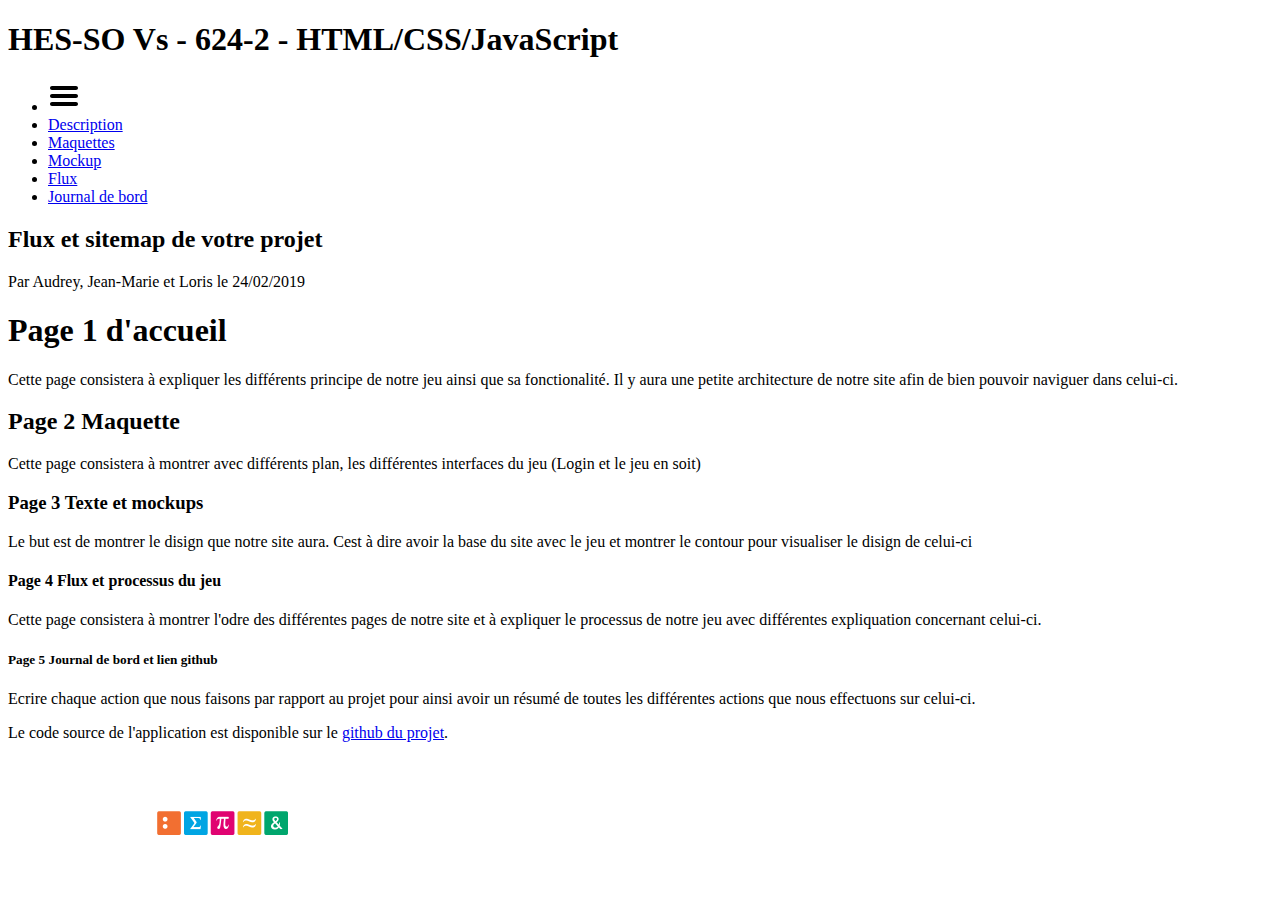
==== flux.html @ 135ca22b "First commit" ====
<!doctype html>
<html>
<head>
    <title>624-2 - HTML/CSS/JavaScript</title>
    <meta charset="utf-8">
    <meta name="viewport" content="width=device-width, initial-scale=1">
    <link rel="stylesheet" href="ressources/css/style_start.css">
</head>
<body>

<header>
    <h1>HES-SO Vs - 624-2 - HTML/CSS/JavaScript</h1>
    <nav>
        <!-- Hamburger -->
        <ul>
            <li class="hamburger">
                <img src="ressources/images/hamburger_icon.svg">
            </li>
            <li>
                <a href="description.html">Description</a>
            </li>
            <li class="active">
                <a href="maquettes.html">Maquettes</a>
            </li>
            <li>
                <a href="mockup.html">Mockup</a>
            </li>
            <li>
                <a href="flux.html">Flux</a>
            </li>
            <li>
                <a href="journal_de_bord.html">Journal de bord</a>
            </li>
        </ul>
    </nav>
</header>

<main>
    <!-- Début zone pour votre contenu -->
    <section id="articles">
        <article>
            <header>
                <h2>Flux et sitemap de votre projet</h2>
                <p>Par Audrey, Jean-Marie et Loris le 24/02/2019 </p>
            </header>
            
            <h1> Page 1 d'accueil</h1>
            
            <p> Cette page consistera à expliquer les différents principe de notre jeu ainsi que sa fonctionalité. Il y aura une petite architecture de notre site afin de bien pouvoir naviguer dans celui-ci.</p>
            
            <h2> Page 2 Maquette </h2>
            
            <p> Cette page consistera à montrer avec différents plan, les différentes interfaces du jeu (Login et le jeu en soit)</p>
            
            <h3> Page 3 Texte et mockups</h3>
            
            <p> Le but est de montrer le disign que notre site aura. Cest à dire avoir la base du site avec le jeu et montrer le contour pour visualiser le disign de celui-ci</p>
            
            <h4> Page 4 Flux et processus du jeu</h4>
            
            <p> Cette page consistera à montrer l'odre des différentes pages de notre site et à expliquer le processus de notre jeu avec différentes expliquation concernant celui-ci.</p>
            
            <h5> Page 5 Journal de bord et lien github</h5>
            
            <p> Ecrire chaque action que nous faisons par rapport au projet pour ainsi avoir un résumé de toutes les différentes actions que nous effectuons sur celui-ci.</p>
            
                <p>Le code source de l'application est disponible sur le <a href="https://github.com/">github du projet</a>.</p>
        </article>
    </section>
    <!-- >Fin zone pour votre contenu -->
</main>
    
    <footer>
        <img id="logo" src="ressources/images/logo.png">
    </footer>

</body>
</html>
---- ressources/css/style_start.css ----
@import url('https://fonts.googleapis.com/css?family=Montserrat:200,400,400i,700|Roboto+Slab:700');

* {
    box-sizing: border-box;
}
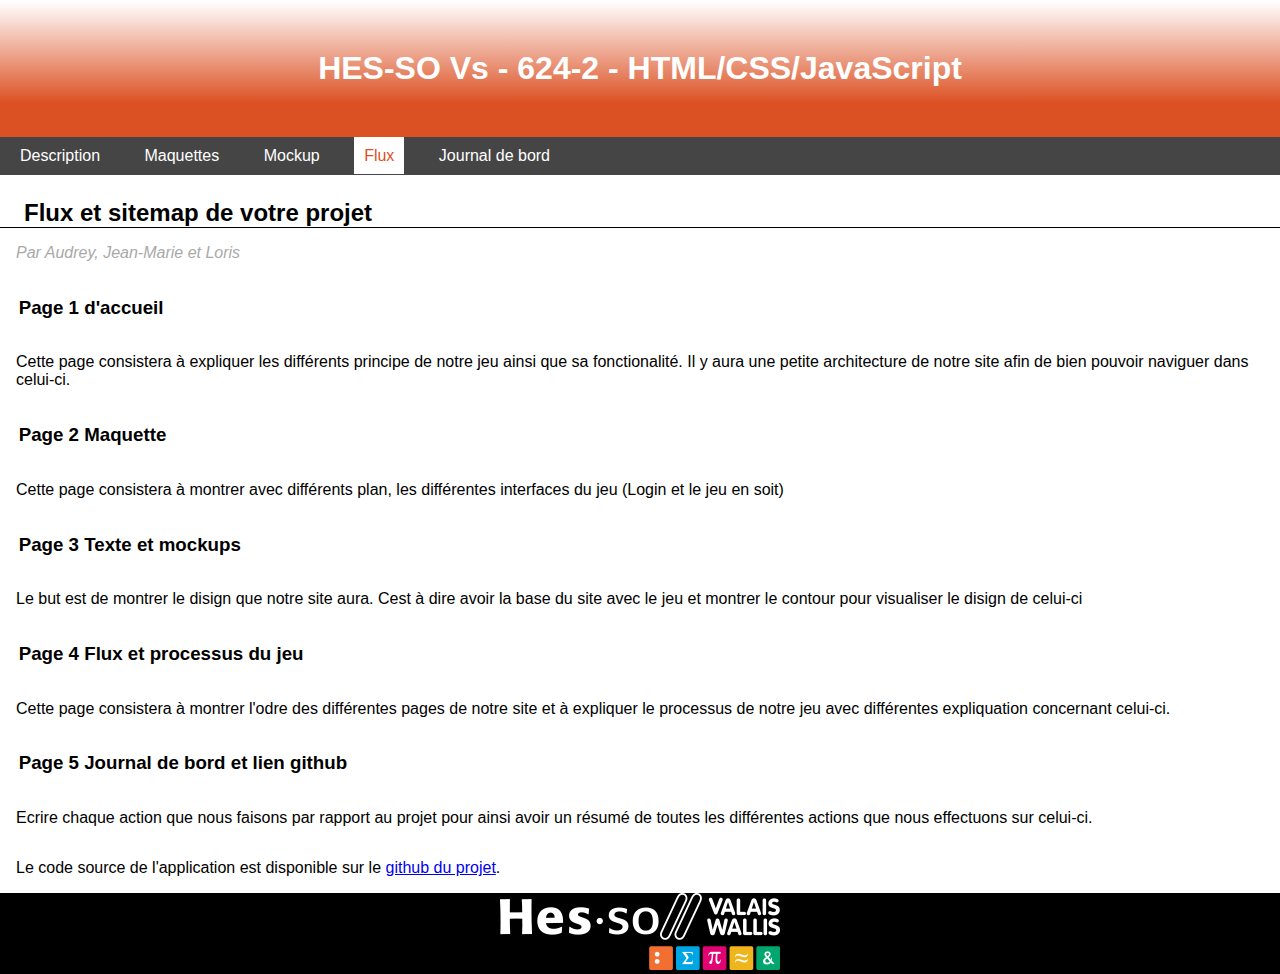
==== commit 5562c7c7: "Css bis" ====
--- a/flux.html
+++ b/flux.html
@@ -5,6 +5,7 @@
     <meta charset="utf-8">
     <meta name="viewport" content="width=device-width, initial-scale=1">
     <link rel="stylesheet" href="ressources/css/style_start.css">
+    <link rel="stylesheet" href="ressources/css/style.css">
 </head>
 <body>
 
@@ -19,13 +20,13 @@
             <li>
                 <a href="description.html">Description</a>
             </li>
-            <li class="active">
+            <li>
                 <a href="maquettes.html">Maquettes</a>
             </li>
             <li>
                 <a href="mockup.html">Mockup</a>
             </li>
-            <li>
+            <li class="active">
                 <a href="flux.html">Flux</a>
             </li>
             <li>
@@ -41,14 +42,14 @@
         <article>
             <header>
                 <h2>Flux et sitemap de votre projet</h2>
-                <p>Par Audrey, Jean-Marie et Loris le 24/02/2019 </p>
+                <p>Par Audrey, Jean-Marie et Loris</p>
             </header>
             
-            <h1> Page 1 d'accueil</h1>
+            <h3> Page 1 d'accueil</h1>
             
             <p> Cette page consistera à expliquer les différents principe de notre jeu ainsi que sa fonctionalité. Il y aura une petite architecture de notre site afin de bien pouvoir naviguer dans celui-ci.</p>
             
-            <h2> Page 2 Maquette </h2>
+            <h3> Page 2 Maquette </h2>
             
             <p> Cette page consistera à montrer avec différents plan, les différentes interfaces du jeu (Login et le jeu en soit)</p>
             
@@ -56,15 +57,15 @@
             
             <p> Le but est de montrer le disign que notre site aura. Cest à dire avoir la base du site avec le jeu et montrer le contour pour visualiser le disign de celui-ci</p>
             
-            <h4> Page 4 Flux et processus du jeu</h4>
+            <h3> Page 4 Flux et processus du jeu</h4>
             
             <p> Cette page consistera à montrer l'odre des différentes pages de notre site et à expliquer le processus de notre jeu avec différentes expliquation concernant celui-ci.</p>
             
-            <h5> Page 5 Journal de bord et lien github</h5>
+            <h3> Page 5 Journal de bord et lien github</h5>
             
             <p> Ecrire chaque action que nous faisons par rapport au projet pour ainsi avoir un résumé de toutes les différentes actions que nous effectuons sur celui-ci.</p>
             
-                <p>Le code source de l'application est disponible sur le <a href="https://github.com/">github du projet</a>.</p>
+                <p>Le code source de l'application est disponible sur le <a href="https://github.com/JeanmarieAlder/projet_ski_javascript">github du projet</a>.</p>
         </article>
     </section>
     <!-- >Fin zone pour votre contenu -->
--- a/ressources/css/style.css
+++ b/ressources/css/style.css
@@ -0,0 +1,96 @@
+* {
+    /* Initialisation des styles */
+    font-family: Arial, Helvetica, sans-serif;
+    margin: 0;
+    padding: 0;
+    box-sizing: border-box;
+}
+
+h1{
+    padding: 50px;
+    background-image: linear-gradient(white 1%, #dc5124 75%);
+    color: white;
+    text-align: center;
+}
+
+h2 {
+    padding: 1em 5em 0em 1em;
+    border-bottom: 1px solid black;
+}
+
+#articles h3 {
+    padding: 1em;
+}
+
+nav {
+    background-color: #454545;
+}
+
+nav li {
+    display: inline-block;
+    padding: 10px;
+}
+
+nav li :checked {
+    background-color: white;
+}
+
+header p {
+    color: darkgrey;
+    width: 100%;
+    font-style: italic;
+}
+
+article p{
+    padding: 1em;
+}
+
+aside {
+    text-align: center;
+}
+
+aside h3 {
+    background-color: #dc5124;
+    padding: 5px;
+}
+
+aside ul {
+    border: 2px solid #dc5124;
+}
+
+footer {
+    background-color: black;
+    text-align: center;
+}
+
+nav a {
+    text-decoration: none;
+    color : white;
+    padding: 10px;
+}
+
+.hamburger {
+    display: none;
+}
+
+.active a {
+    color: #dc5124;
+    background-color: white;
+}
+
+table td {
+    padding: 5px;
+    border: 2px solid black;
+}
+
+table {
+    border-collapse: collapse;
+    margin : 15px;
+}
+
+thead {
+    text-align: center;
+}
+
+
+
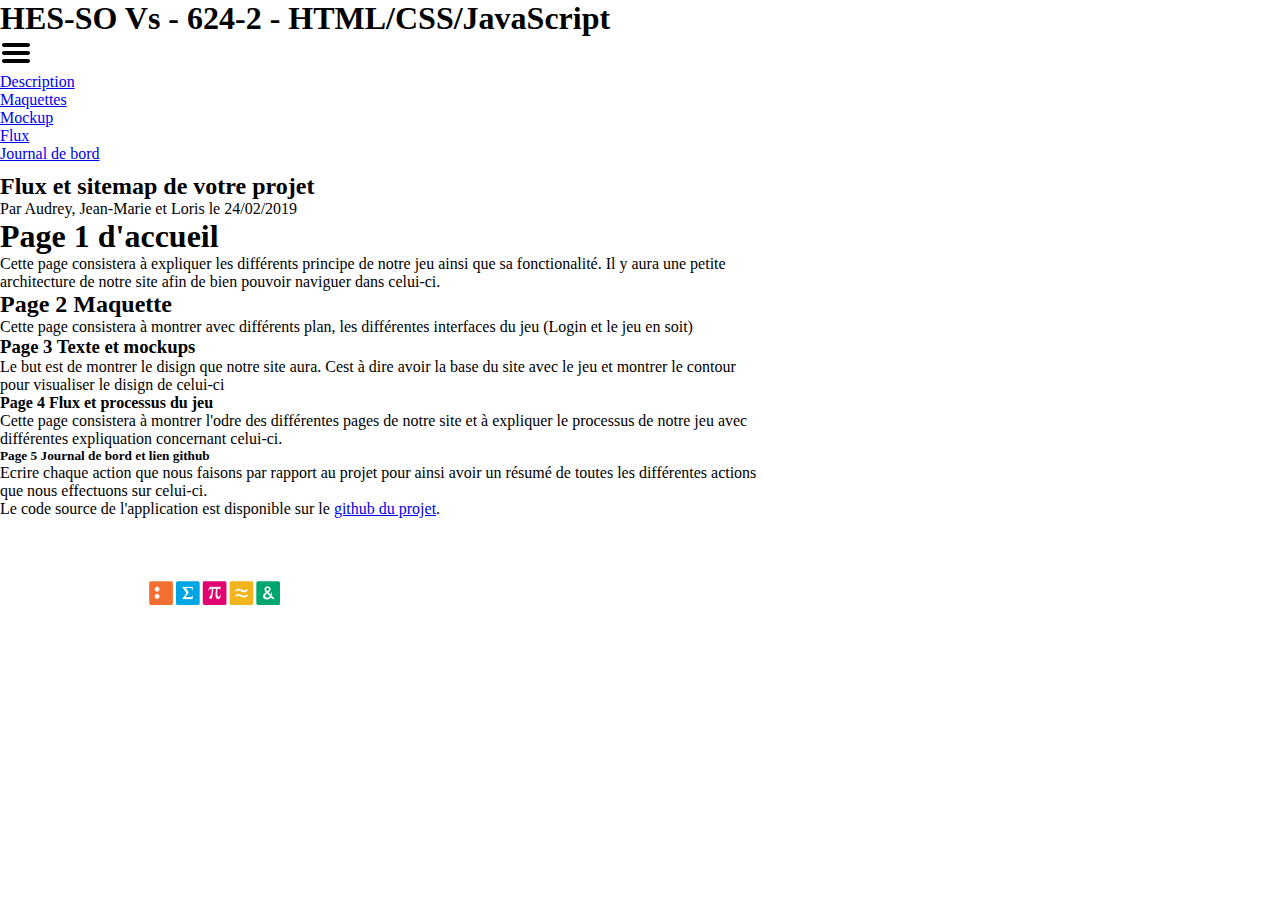
==== commit fbf4e27f: "création du flux + modification de description" ====
--- a/flux.html
+++ b/flux.html
@@ -5,7 +5,7 @@
     <meta charset="utf-8">
     <meta name="viewport" content="width=device-width, initial-scale=1">
     <link rel="stylesheet" href="ressources/css/style_start.css">
-    <link rel="stylesheet" href="ressources/css/style.css">
+    <link rel="stylesheet" href="ressources/css/layout_flux.css">
 </head>
 <body>
 
@@ -20,13 +20,13 @@
             <li>
                 <a href="description.html">Description</a>
             </li>
-            <li>
+            <li class="active">
                 <a href="maquettes.html">Maquettes</a>
             </li>
             <li>
                 <a href="mockup.html">Mockup</a>
             </li>
-            <li class="active">
+            <li>
                 <a href="flux.html">Flux</a>
             </li>
             <li>
@@ -42,14 +42,14 @@
         <article>
             <header>
                 <h2>Flux et sitemap de votre projet</h2>
-                <p>Par Audrey, Jean-Marie et Loris</p>
+                <p>Par Audrey, Jean-Marie et Loris le 24/02/2019 </p>
             </header>
             
-            <h3> Page 1 d'accueil</h1>
+            <h1> Page 1 d'accueil</h1>
             
             <p> Cette page consistera à expliquer les différents principe de notre jeu ainsi que sa fonctionalité. Il y aura une petite architecture de notre site afin de bien pouvoir naviguer dans celui-ci.</p>
             
-            <h3> Page 2 Maquette </h2>
+            <h2> Page 2 Maquette </h2>
             
             <p> Cette page consistera à montrer avec différents plan, les différentes interfaces du jeu (Login et le jeu en soit)</p>
             
@@ -57,15 +57,15 @@
             
             <p> Le but est de montrer le disign que notre site aura. Cest à dire avoir la base du site avec le jeu et montrer le contour pour visualiser le disign de celui-ci</p>
             
-            <h3> Page 4 Flux et processus du jeu</h4>
+            <h4> Page 4 Flux et processus du jeu</h4>
             
             <p> Cette page consistera à montrer l'odre des différentes pages de notre site et à expliquer le processus de notre jeu avec différentes expliquation concernant celui-ci.</p>
             
-            <h3> Page 5 Journal de bord et lien github</h5>
+            <h5> Page 5 Journal de bord et lien github</h5>
             
             <p> Ecrire chaque action que nous faisons par rapport au projet pour ainsi avoir un résumé de toutes les différentes actions que nous effectuons sur celui-ci.</p>
             
-                <p>Le code source de l'application est disponible sur le <a href="https://github.com/JeanmarieAlder/projet_ski_javascript">github du projet</a>.</p>
+                <p>Le code source de l'application est disponible sur le <a href="https://github.com/">github du projet</a>.</p>
         </article>
     </section>
     <!-- >Fin zone pour votre contenu -->
--- a/ressources/css/layout_flux.css
+++ b/ressources/css/layout_flux.css
@@ -0,0 +1,31 @@
+* {
+    box-sizing: border-box;
+    margin: 0;
+    padding: 0;
+}
+
+body {
+    display: grid;
+    grid-gap: 10px;
+    grid-template-columns: 60% auto;
+    grid-template-areas: "entete entete"
+                         "contenu boxdroite"
+                         "pied pied";
+}
+
+body > header {
+    grid-area: entete;
+}
+
+#articles {
+    grid-area: contenu;
+}
+
+aside {
+    grid-area: boxdroite;
+    box-shadow: 8px 8px 12px #aaa;
+}
+
+footer {
+    grid-area: pied;
+}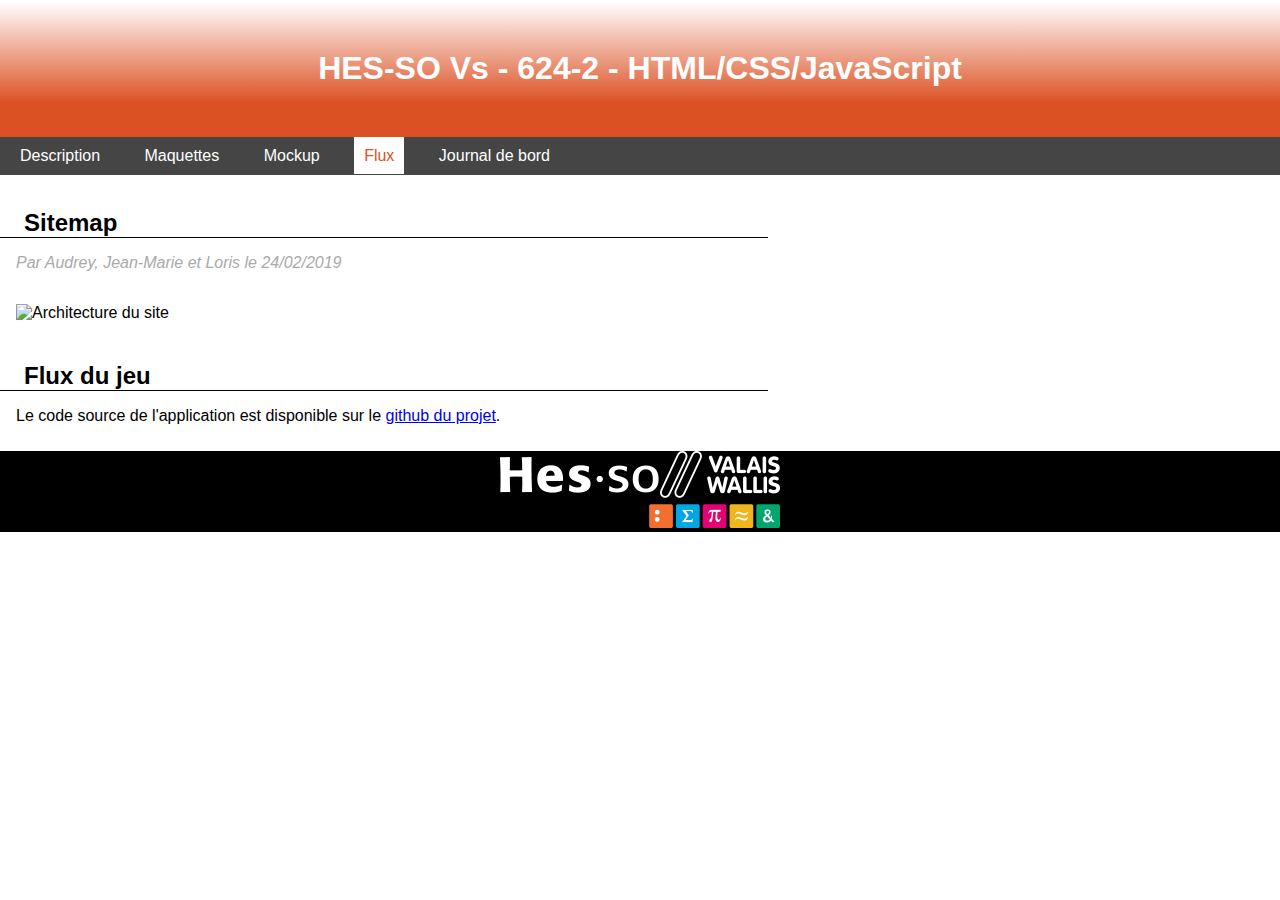
==== commit 7c617090: "Correction" ====
--- a/flux.html
+++ b/flux.html
@@ -4,7 +4,7 @@
     <title>624-2 - HTML/CSS/JavaScript</title>
     <meta charset="utf-8">
     <meta name="viewport" content="width=device-width, initial-scale=1">
-    <link rel="stylesheet" href="ressources/css/style_start.css">
+    <link rel="stylesheet" href="ressources/css/style.css">
     <link rel="stylesheet" href="ressources/css/layout_flux.css">
 </head>
 <body>
@@ -20,13 +20,13 @@
             <li>
                 <a href="description.html">Description</a>
             </li>
-            <li class="active">
+            <li >
                 <a href="maquettes.html">Maquettes</a>
             </li>
             <li>
                 <a href="mockup.html">Mockup</a>
             </li>
-            <li>
+            <li class="active">
                 <a href="flux.html">Flux</a>
             </li>
             <li>
@@ -41,29 +41,17 @@
     <section id="articles">
         <article>
             <header>
-                <h2>Flux et sitemap de votre projet</h2>
+                <h2>Sitemap </h2>
                 <p>Par Audrey, Jean-Marie et Loris le 24/02/2019 </p>
             </header>
             
-            <h1> Page 1 d'accueil</h1>
+           <p>
+   
+                <img src="images/SiteMap.jpg" alt="Architecture du site" />
+         </p>
             
-            <p> Cette page consistera à expliquer les différents principe de notre jeu ainsi que sa fonctionalité. Il y aura une petite architecture de notre site afin de bien pouvoir naviguer dans celui-ci.</p>
+            <h2>Flux du jeu</h2>
             
-            <h2> Page 2 Maquette </h2>
-            
-            <p> Cette page consistera à montrer avec différents plan, les différentes interfaces du jeu (Login et le jeu en soit)</p>
-            
-            <h3> Page 3 Texte et mockups</h3>
-            
-            <p> Le but est de montrer le disign que notre site aura. Cest à dire avoir la base du site avec le jeu et montrer le contour pour visualiser le disign de celui-ci</p>
-            
-            <h4> Page 4 Flux et processus du jeu</h4>
-            
-            <p> Cette page consistera à montrer l'odre des différentes pages de notre site et à expliquer le processus de notre jeu avec différentes expliquation concernant celui-ci.</p>
-            
-            <h5> Page 5 Journal de bord et lien github</h5>
-            
-            <p> Ecrire chaque action que nous faisons par rapport au projet pour ainsi avoir un résumé de toutes les différentes actions que nous effectuons sur celui-ci.</p>
             
                 <p>Le code source de l'application est disponible sur le <a href="https://github.com/">github du projet</a>.</p>
         </article>
--- a/ressources/css/style.css
+++ b/ressources/css/style.css
@@ -0,0 +1,96 @@
+* {
+    /* Initialisation des styles */
+    font-family: Arial, Helvetica, sans-serif;
+    margin: 0;
+    padding: 0;
+    box-sizing: border-box;
+}
+
+h1{
+    padding: 50px;
+    background-image: linear-gradient(white 1%, #dc5124 75%);
+    color: white;
+    text-align: center;
+}
+
+h2 {
+    padding: 1em 5em 0em 1em;
+    border-bottom: 1px solid black;
+}
+
+#articles h3 {
+    padding: 1em;
+}
+
+nav {
+    background-color: #454545;
+}
+
+nav li {
+    display: inline-block;
+    padding: 10px;
+}
+
+nav li :checked {
+    background-color: white;
+}
+
+header p {
+    color: darkgrey;
+    width: 100%;
+    font-style: italic;
+}
+
+article p{
+    padding: 1em;
+}
+
+aside {
+    text-align: center;
+}
+
+aside h3 {
+    background-color: #dc5124;
+    padding: 5px;
+}
+
+aside ul {
+    border: 2px solid #dc5124;
+}
+
+footer {
+    background-color: black;
+    text-align: center;
+}
+
+nav a {
+    text-decoration: none;
+    color : white;
+    padding: 10px;
+}
+
+.hamburger {
+    display: none;
+}
+
+.active a {
+    color: #dc5124;
+    background-color: white;
+}
+
+table td {
+    padding: 5px;
+    border: 2px solid black;
+}
+
+table {
+    border-collapse: collapse;
+    margin : 15px;
+}
+
+thead {
+    text-align: center;
+}
+
+
+
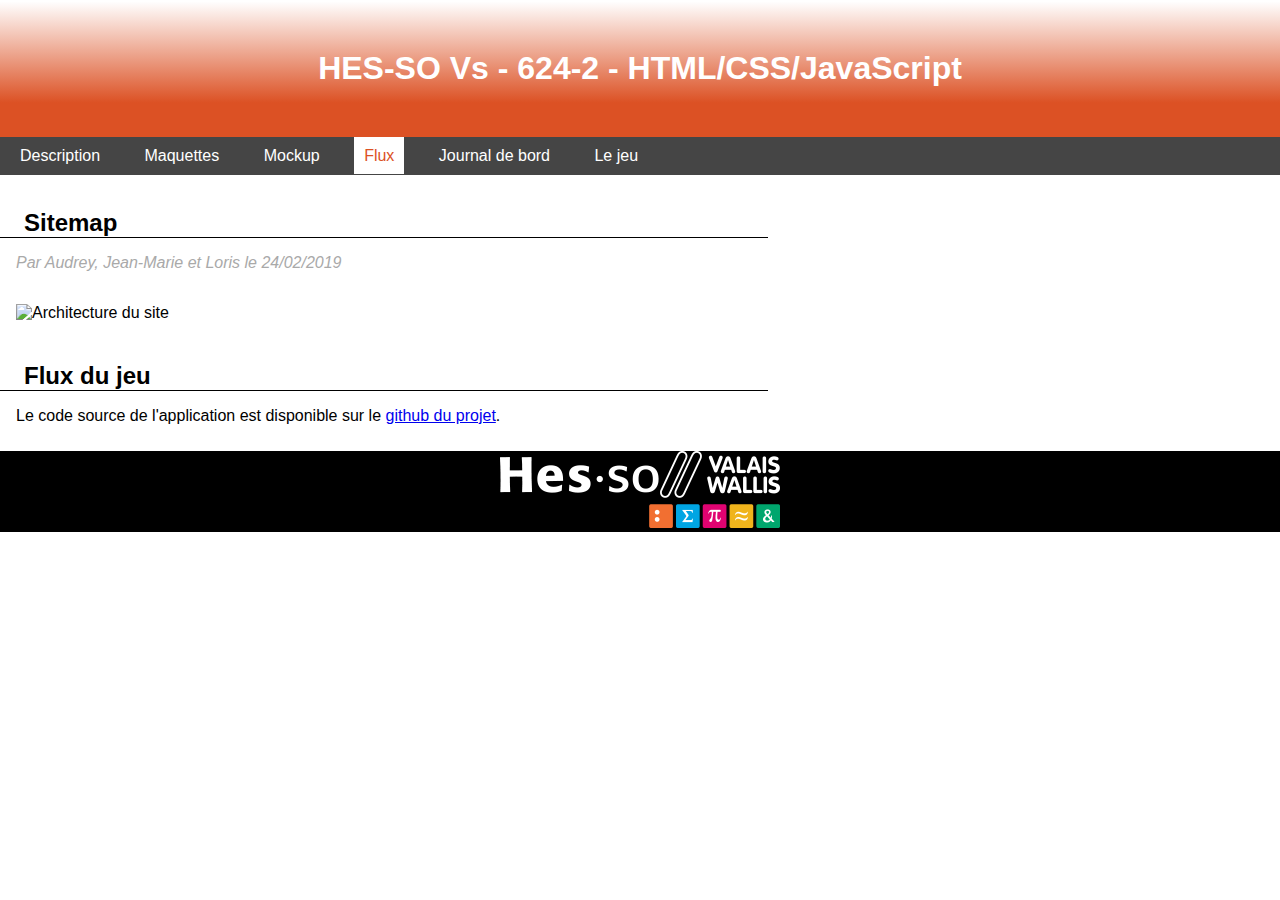
==== commit 3f7f6260: "Maj journale de bord + ajout bouton sortie et le jeu pour accéder au jeu" ====
--- a/flux.html
+++ b/flux.html
@@ -6,6 +6,7 @@
     <meta name="viewport" content="width=device-width, initial-scale=1">
     <link rel="stylesheet" href="ressources/css/style.css">
     <link rel="stylesheet" href="ressources/css/layout_flux.css">
+    <link rel="stylesheet" href="ressources/css/mobile.css">
 </head>
 <body>
 
@@ -31,6 +32,9 @@
             </li>
             <li>
                 <a href="journal_de_bord.html">Journal de bord</a>
+            </li>
+                        <li>
+                <a href="game/AccueilGame.html">Le jeu</a>
             </li>
         </ul>
     </nav>
--- a/ressources/css/style.css
+++ b/ressources/css/style.css
@@ -93,4 +93,3 @@
 }
 
 
-
--- a/ressources/css/mobile.css
+++ b/ressources/css/mobile.css
@@ -0,0 +1,41 @@
+@media only screen and (max-width: 500px) {
+   
+    
+    body {
+        display: grid;
+        grid-template-columns: 100%;
+        grid-template-areas: "titre"
+            "menu"
+            "contenuM"
+            "foot";
+    }
+    
+    nav li {
+        display: block;
+        text-align: center;
+    }
+    
+    body > header {
+        width: 100%;
+        grid-area: titre;
+    }
+
+    #articles {
+        grid-area: contenuM;
+    }
+
+    aside {
+        display: none;
+    }
+
+    footer {
+        grid-area: foot;
+    }
+    
+    img, .resize {
+    max-width: 100%;
+    height: auto;
+}
+    
+    
+}